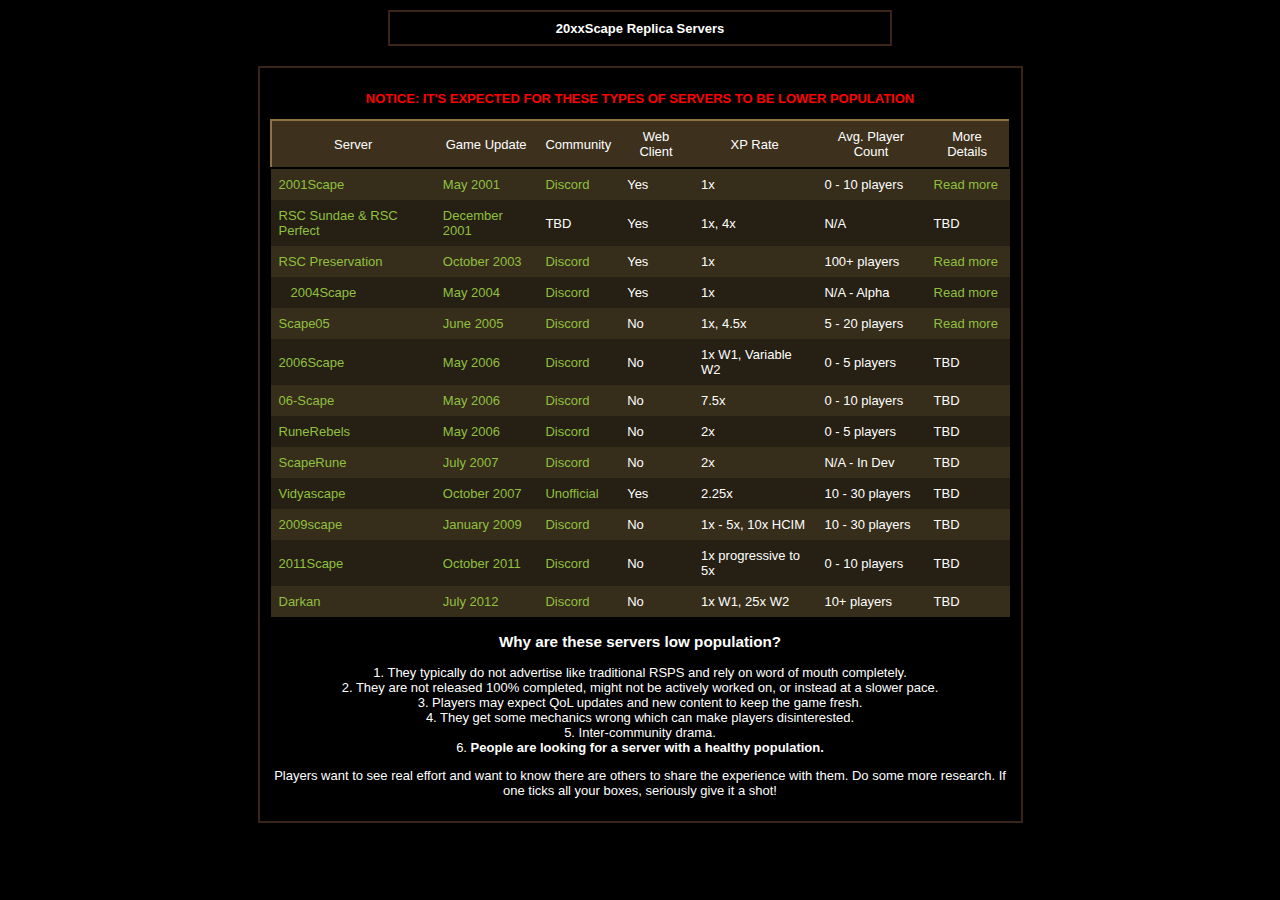
==== index.html @ 177168c2 "Added RSC Sundae" ====
<!DOCTYPE HTML PUBLIC "-//W3C//DTD HTML 4.01 Transitional//EN" "http://www.w3.org/TR/html4/loose.dtd">
<html lang="en">

<head>
    <meta charset="UTF-8">
    <meta name="viewport" content="width=device-width, initial-scale=1.0">
    <meta name="description" content="Explore detailed information about the best 00's Replica Servers, including server specifics, community links, and updates for enthusiasts of classic RuneScape versions.">
    <meta name="keywords" content="20xxScape, 2004scape, 2005scape, scape05, lost city, remake server, RSPS, private server, nostalgia, moparscape, runelocus, rsc, Replica Servers, RuneScape, RuneScape Classic, Gaming">
    <title>20xxScape Replica Servers</title>
    <link rel="stylesheet" href="styles.css">
</head>

<body>
<div id="container">
    <header class="titleframe e">
        <h1>20xxScape Replica Servers</h1>
    </header>

    <section class="content e">
        <p><strong style="color: red">NOTICE: IT'S EXPECTED FOR THESE TYPES OF SERVERS TO BE LOWER POPULATION</strong></p>
        <table class="server-table">
            <thead>
            <tr class="slist_header">
                <td style="text-align: center; border-left: 2px solid #8E7246">Server</td>
                <td style="text-align: center">Game Update</td>
                <td style="text-align: center">Community</td>
                <td style="text-align: center">Web Client</td>
                <td style="text-align: center">XP Rate</td>
                <td style="text-align: center">Avg. Player Count</td>
                <td style="text-align: center; border-right: 2px solid black">More Details</td>
            </tr>
            </thead>
            <tbody>
            <tr class="r1">
                <td>
                    <a href="https://rsc.vet/?affil=20xxscape">2001Scape</a>
                </td>
                <td>
                    <a href="https://classic.runescape.wiki/w/Update:Runescape_updated_(8_May_2001)">May 2001</a>
                </td>
                <td>
                    <a href="https://discord.gg/ABdFCqn">Discord</a>
                </td>
                <td>Yes</td>
                <td>1x</td>
                <td>0 - 10 players</td>
                <td><a href="https://rsc.vet/faq?affil=20xxscape">Read more</a></td>
            </tr>
            <tr class="r2">
                <td>
                    <a href="https://rsc.vet/?affil=20xxscape">RSC Sundae & RSC Perfect</a>
                </td>
                <td>
                    <a href="https://classic.runescape.wiki/w/Update:Latest_RuneScape_News_(8_December_2001)">December 2001</a>
                </td>
                <td>
                    TBD
                </td>
                <td>Yes</td>
                <td>1x, 4x</td>
                <td>N/A</td>
                <td>TBD</td>
            </tr>
            <tr class="r1">
                <td>
                    <a href="https://rsc.vet/?affil=20xxscape">RSC Preservation</a>
                </td>
                <td>
                    <a href="https://classic.runescape.wiki/w/Update:Halloween_Drop">October 2003</a>
                </td>
                <td>
                    <a href="https://discord.gg/ABdFCqn">Discord</a>
                </td>
                <td>Yes</td>
                <td>1x</td>
                <td>100+ players</td>
                <td><a href="https://rsc.vet/faq?affil=20xxscape">Read more</a></td>
            </tr>
            <tr class="r2">
                <td class="members">
                    <a href="https://2004scape.org/?affil=20xxscape">2004Scape</a>
                </td>
                <td>
                    <a href="https://runescape.wiki/w/Update:Big_Chompy_Bird_Hunting">May 2004</a>
                </td>
                <td>
                    <a href="https://discord.2004scape.org">Discord</a>
                </td>
                <td>Yes</td>
                <td>1x</td>
                <td>N/A - Alpha</td>
                <td><a href="/2004scape">Read more</a></td>
            </tr>
            <tr class="r1">
                <td>
                    <a href="https://scape05.com/?affil=20xxscape">Scape05</a>
                </td>
                <td>
                    <a href="https://runescape.wiki/w/Update:Recruitment_Drive">June 2005</a>
                </td>
                <td>
                    <a href="https://discord.scape05.com">Discord</a>
                </td>
                <td>No</td>
                <td>1x, 4.5x</td>
                <td>5 - 20 players</td>
                <td><a href="/scape05">Read more</a></td>
            </tr>
            <tr class="r2">
                <td>
                    <a href="https://2006scape.org/?affil=20xxscape">2006Scape</a>
                </td>
                <td>
                    <a href="https://runescape.wiki/w/Update:Return_of_the_Wise_Old_Man!">May 2006</a>
                </td>
                <td>
                    <a href="https://discord.gg/uF2KNcZ">Discord</a>
                </td>
                <td>No</td>
                <td>1x W1, Variable W2</td>
                <td>0 - 5 players</td>
                <td>TBD</td>
            </tr>
            <tr class="r1">
                <td>
                    <a href="https://06-scape.com/?affil=20xxscape">06-Scape</a>
                </td>
                <td>
                    <a href="https://runescape.wiki/w/Update:Return_of_the_Wise_Old_Man!">May 2006</a>
                </td>
                <td>
                    <a href="https://discord.gg/XRBeecZMHu">Discord</a>
                </td>
                <td>No</td>
                <td>7.5x</td>
                <td>0 - 10 players</td>
                <td>TBD</td>
            </tr>
            <tr class="r2">
                <td>
                    <a href="https://www.runerebels.com/?affil=20xxscape">RuneRebels</a>
                </td>
                <td>
                    <a href="https://runescape.wiki/w/Update:Return_of_the_Wise_Old_Man!">May 2006</a>
                </td>
                <td>
                    <a href="https://discord.com/invite/GEUUkgg">Discord</a>
                </td>
                <td>No</td>
                <td>2x</td>
                <td>0 - 5 players</td>
                <td>TBD</td>
            </tr>
            <tr class="r1">
                <td>
                    <a href="https://scaperune.net/?affil=20xxscape">ScapeRune</a>
                </td>
                <td>
                    <a href="https://runescape.wiki/w/Update:Skill_sounds">July 2007</a>
                </td>
                <td>
                    <a href="https://discord.gg/YmbBp8U">Discord</a>
                </td>
                <td>No</td>
                <td>2x</td>
                <td>N/A - In Dev</td>
                <td>TBD</td>
            </tr>
            <tr class="r2">
                <td>
                    <a href="https://vidyascape.org/?affil=20xxscape">Vidyascape</a>
                </td>
                <td>
                    <a href="https://runescape.wiki/w/Update:Hallowe%27en_Event_(2007)">October 2007</a>
                </td>
                <td>
                    <a href="https://discord.gg/t4aWJQQY">Unofficial</a>
                </td>
                <td>Yes</td>
                <td>2.25x</td>
                <td>10 - 30 players</td>
                <td>TBD</td>
            </tr>
            <tr class="r1">
                <td>
                    <a href="https://2009scape.org/?affil=20xxscape">2009scape</a>
                </td>
                <td>
                    <a href="https://runescape.wiki/w/Update:Magic_Interface_Features">January 2009</a>
                </td>
                <td>
                    <a href="https://discord.gg/YY7WSttN7H">Discord</a>
                </td>
                <td>No</td>
                <td>1x - 5x, 10x HCIM</td>
                <td>10 - 30 players</td>
                <td>TBD</td>
            </tr>
            <tr class="r2">
                <td>
                    <a href="https://2011scape.com/?affil=20xxscape">2011Scape</a>
                </td>
                <td>
                    <a href="https://runescape.wiki/w/Update:Chat_Changes_%26_Camera_Controls">October 2011</a>
                </td>
                <td>
                    <a href="https://discord.gg/YY7WSttN7H">Discord</a>
                </td>
                <td>No</td>
                <td>1x progressive to 5x</td>
                <td>0 - 10 players</td>
                <td>TBD</td>
            </tr>
            <tr class="r1">
                <td>
                    <a href="https://darkan.org/?affil=20xxscape">Darkan</a>
                </td>
                <td>
                    <a href="https://runescape.wiki/w/Update:Ready,_Set,_Go_for_the_Gielinor_Games">July
                        2012</a>
                </td>
                <td>
                    <a href="https://discord.gg/RWZt5YN7H4">Discord</a>
                </td>
                <td>No</td>
                <td>1x W1, 25x W2</td>
                <td>10+ players</td>
                <td>TBD</td>
            </tr>
            </tbody>
        </table>
        <article>
            <h3>Why are these servers low population?</h3>
            <ul>
                <li>1. They typically do not advertise like traditional RSPS and rely on word of mouth completely.</li>
                <li>2. They are not released 100% completed, might not be actively worked on, or instead at a slower pace.</li>
                <li>3. Players may expect QoL updates and new content to keep the game fresh.</li>
                <li>4. They get some mechanics wrong which can make players disinterested.</li>
                <li>5. Inter-community drama.</li>
                <li>6. <strong>People are looking for a server with a healthy population.</strong></li>
            </ul>
            <p>Players want to see real effort and want to know there are others to share the experience with them. Do some more research. If one ticks all your boxes, seriously give it a shot!</p>
        </article>
    </section>
</div>
</body>

</html>
---- styles.css ----
body {
    background: black;
    color: white;
    font-family: Arial, Helvetica, sans-serif;
    font-size: 13px;
    background-image: url('/img/bg.jpg');
    background-position: top center;
    background-repeat: repeat-y;
    text-align: center;
    margin: 0;
}

#container {
    width: 765px;
    margin: 10px auto;
    text-align: left;
}

.titleframe {
    width: 500px;
    margin: 0 auto 20px auto;
    border: 2px solid #382418;
    background-color: black;
    text-align: center;
}

.slist_header td {
    border-bottom: 2px solid black;
    border-top: 2px solid #8E7246;
    background-color: #3D311E;
}

.content {
    border: 2px solid #382418;
    background-color: black;
    padding: 10px;
    margin-bottom: 20px;
    text-align: center;
}


h1, b {
    font-weight: bold;
    font-size: 13px;
    color: inherit;
}

a {
    color: #90c040;
    text-decoration: none;
}

a:hover {
    text-decoration: underline;
}

.server-table {
    width: 100%;
    margin: auto;
    border-collapse: collapse;
}

.server-table th, .server-table td {
    padding: 8px;
    text-align: left;
}

.slist_header th {
    border-bottom: 2px solid black;
    border-top: 2px solid #8E7246;
    background-color: #3D311E;
}

.r1 td {
    background-color: #362D1A;
}

.r2 td {
    background-color: #261F13;
}

/* List styles for SEO content */
ul {
    list-style: none;
    padding: 0;
}

td.members {
    background-image: url('/img/title2/create.gif');
    background-repeat: no-repeat;
    background-position: 2px 8px;
    padding-left: 20px;
}

td.free {
    background-image: url('/img/title2/membership_benefits.gif');
    background-repeat: no-repeat;
    background-position: 2px 8px;
    padding-left: 20px;
}

/* Responsive media elements */
img {
    max-width: 100%; /* Ensures images are responsive */
    height: auto;
    display: block;
    margin: 0 auto; /* Center images */
}
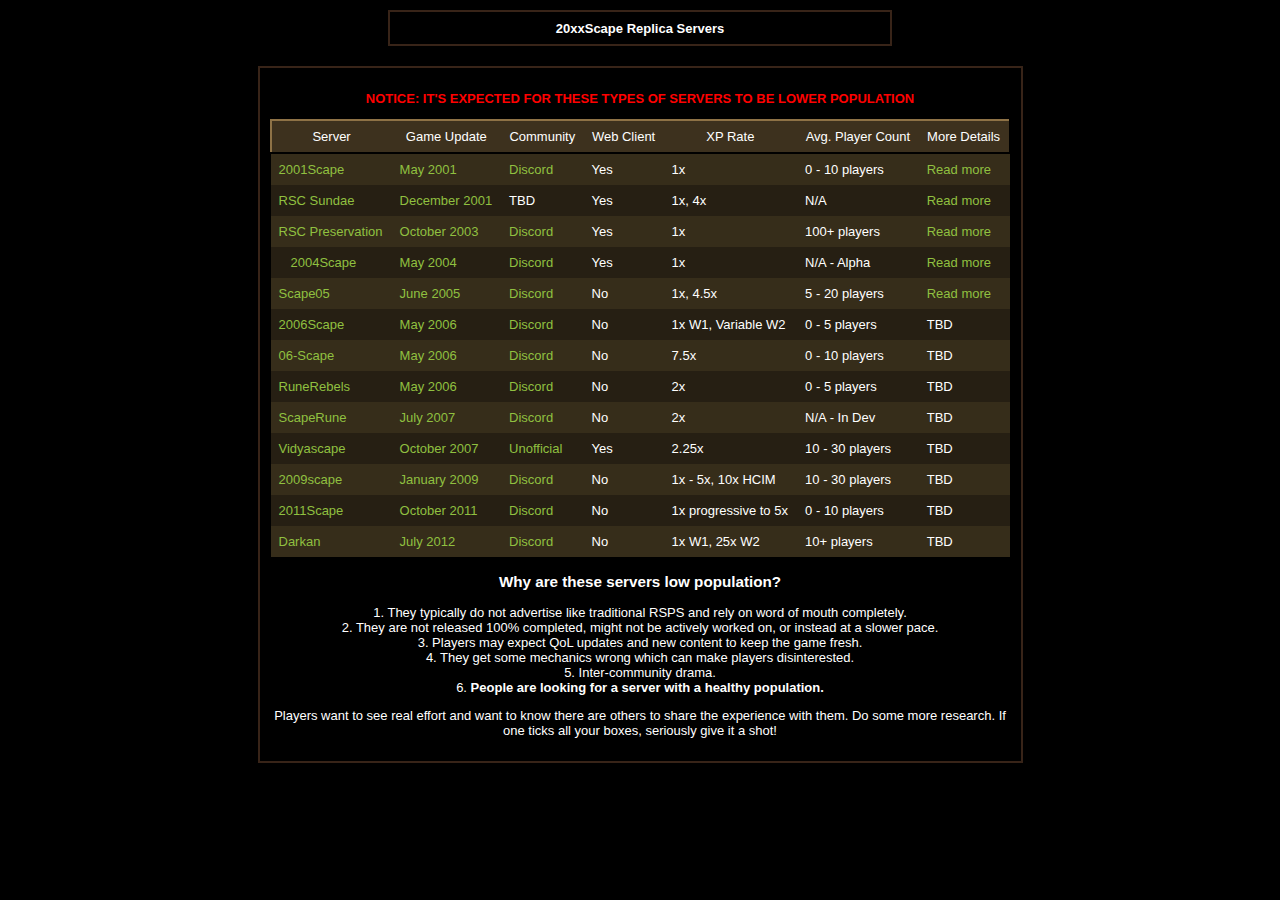
==== commit b0d746fd: "Update index.html" ====
--- a/index.html
+++ b/index.html
@@ -48,7 +48,7 @@
             </tr>
             <tr class="r2">
                 <td>
-                    <a href="https://rsc.vet/?affil=20xxscape">RSC Sundae & RSC Perfect</a>
+                    <a href="https://rsc.vet/?affil=20xxscape">RSC Sundae</a>
                 </td>
                 <td>
                     <a href="https://classic.runescape.wiki/w/Update:Latest_RuneScape_News_(8_December_2001)">December 2001</a>
@@ -59,7 +59,7 @@
                 <td>Yes</td>
                 <td>1x, 4x</td>
                 <td>N/A</td>
-                <td>TBD</td>
+                <td><a href="https://rscsundae.org?affil=20xxscape">Read more</a></td>
             </tr>
             <tr class="r1">
                 <td>
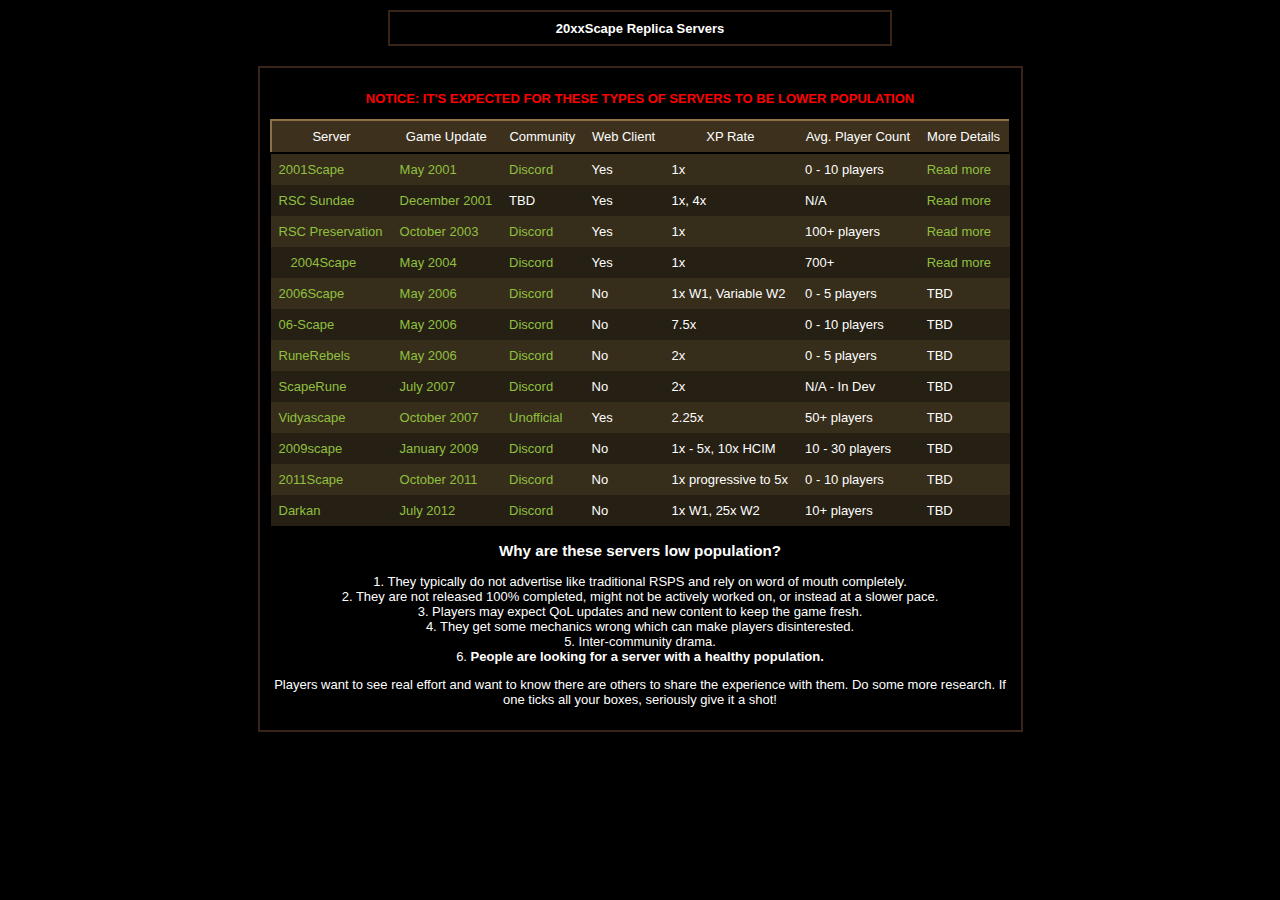
==== commit 3f6bd154: "Update index.html" ====
--- a/index.html
+++ b/index.html
@@ -48,7 +48,7 @@
             </tr>
             <tr class="r2">
                 <td>
-                    <a href="https://rsc.vet/?affil=20xxscape">RSC Sundae</a>
+                    <a href="https://rscsundae.org?affil=20xxscape">RSC Sundae</a>
                 </td>
                 <td>
                     <a href="https://classic.runescape.wiki/w/Update:Latest_RuneScape_News_(8_December_2001)">December 2001</a>
@@ -88,25 +88,10 @@
                 </td>
                 <td>Yes</td>
                 <td>1x</td>
-                <td>N/A - Alpha</td>
+                <td>700+</td>
                 <td><a href="/2004scape">Read more</a></td>
             </tr>
             <tr class="r1">
-                <td>
-                    <a href="https://scape05.com/?affil=20xxscape">Scape05</a>
-                </td>
-                <td>
-                    <a href="https://runescape.wiki/w/Update:Recruitment_Drive">June 2005</a>
-                </td>
-                <td>
-                    <a href="https://discord.scape05.com">Discord</a>
-                </td>
-                <td>No</td>
-                <td>1x, 4.5x</td>
-                <td>5 - 20 players</td>
-                <td><a href="/scape05">Read more</a></td>
-            </tr>
-            <tr class="r2">
                 <td>
                     <a href="https://2006scape.org/?affil=20xxscape">2006Scape</a>
                 </td>
@@ -121,7 +106,7 @@
                 <td>0 - 5 players</td>
                 <td>TBD</td>
             </tr>
-            <tr class="r1">
+            <tr class="r2">
                 <td>
                     <a href="https://06-scape.com/?affil=20xxscape">06-Scape</a>
                 </td>
@@ -136,7 +121,7 @@
                 <td>0 - 10 players</td>
                 <td>TBD</td>
             </tr>
-            <tr class="r2">
+            <tr class="r1">
                 <td>
                     <a href="https://www.runerebels.com/?affil=20xxscape">RuneRebels</a>
                 </td>
@@ -151,7 +136,7 @@
                 <td>0 - 5 players</td>
                 <td>TBD</td>
             </tr>
-            <tr class="r1">
+            <tr class="r2">
                 <td>
                     <a href="https://scaperune.net/?affil=20xxscape">ScapeRune</a>
                 </td>
@@ -166,7 +151,7 @@
                 <td>N/A - In Dev</td>
                 <td>TBD</td>
             </tr>
-            <tr class="r2">
+            <tr class="r1">
                 <td>
                     <a href="https://vidyascape.org/?affil=20xxscape">Vidyascape</a>
                 </td>
@@ -178,10 +163,10 @@
                 </td>
                 <td>Yes</td>
                 <td>2.25x</td>
-                <td>10 - 30 players</td>
-                <td>TBD</td>
-            </tr>
-            <tr class="r1">
+                <td>50+ players</td>
+                <td>TBD</td>
+            </tr>
+            <tr class="r2">
                 <td>
                     <a href="https://2009scape.org/?affil=20xxscape">2009scape</a>
                 </td>
@@ -196,7 +181,7 @@
                 <td>10 - 30 players</td>
                 <td>TBD</td>
             </tr>
-            <tr class="r2">
+            <tr class="r1">
                 <td>
                     <a href="https://2011scape.com/?affil=20xxscape">2011Scape</a>
                 </td>
@@ -211,7 +196,7 @@
                 <td>0 - 10 players</td>
                 <td>TBD</td>
             </tr>
-            <tr class="r1">
+            <tr class="r2">
                 <td>
                     <a href="https://darkan.org/?affil=20xxscape">Darkan</a>
                 </td>
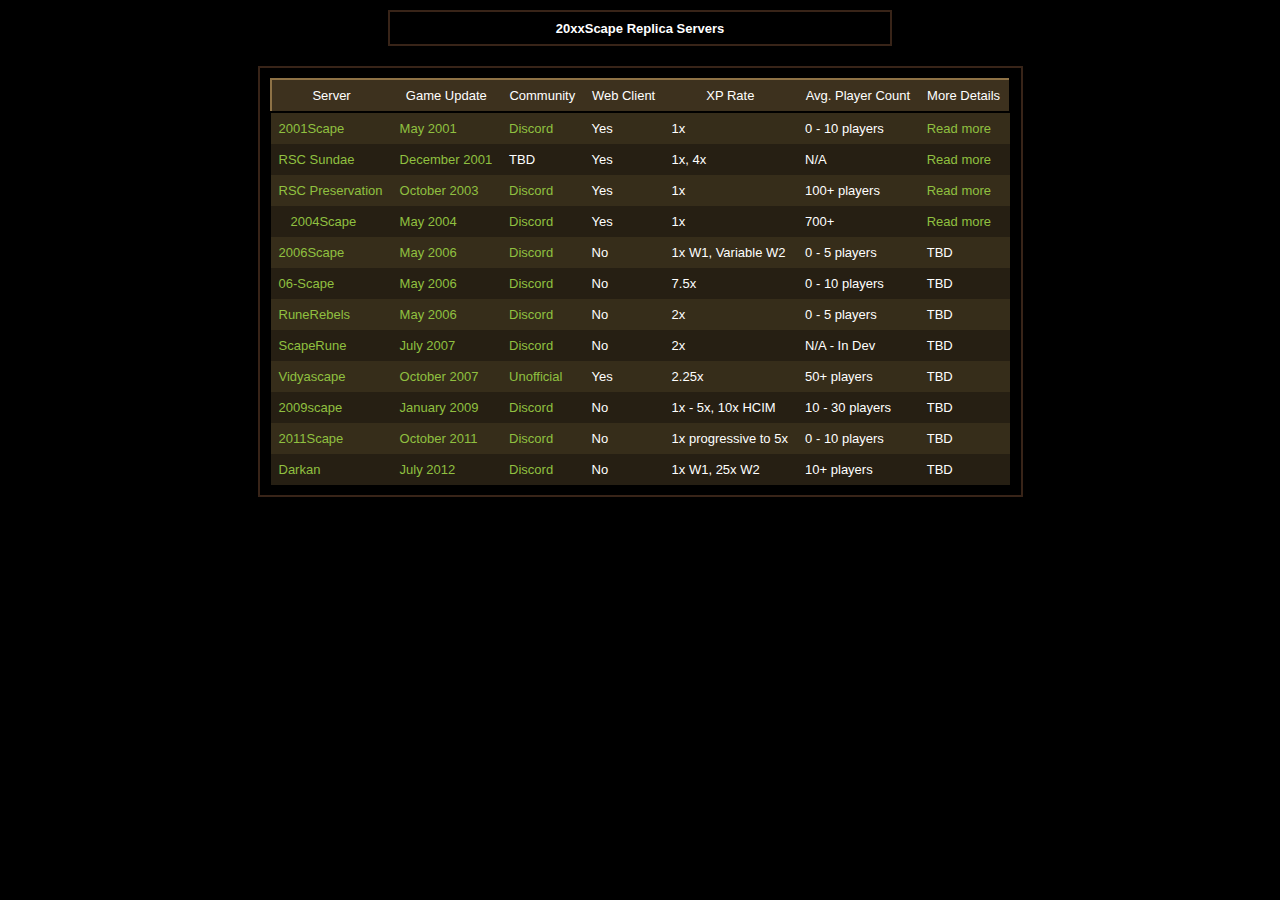
==== commit 03233661: "Update index.html" ====
--- a/index.html
+++ b/index.html
@@ -17,7 +17,6 @@
     </header>
 
     <section class="content e">
-        <p><strong style="color: red">NOTICE: IT'S EXPECTED FOR THESE TYPES OF SERVERS TO BE LOWER POPULATION</strong></p>
         <table class="server-table">
             <thead>
             <tr class="slist_header">
@@ -214,18 +213,6 @@
             </tr>
             </tbody>
         </table>
-        <article>
-            <h3>Why are these servers low population?</h3>
-            <ul>
-                <li>1. They typically do not advertise like traditional RSPS and rely on word of mouth completely.</li>
-                <li>2. They are not released 100% completed, might not be actively worked on, or instead at a slower pace.</li>
-                <li>3. Players may expect QoL updates and new content to keep the game fresh.</li>
-                <li>4. They get some mechanics wrong which can make players disinterested.</li>
-                <li>5. Inter-community drama.</li>
-                <li>6. <strong>People are looking for a server with a healthy population.</strong></li>
-            </ul>
-            <p>Players want to see real effort and want to know there are others to share the experience with them. Do some more research. If one ticks all your boxes, seriously give it a shot!</p>
-        </article>
     </section>
 </div>
 </body>
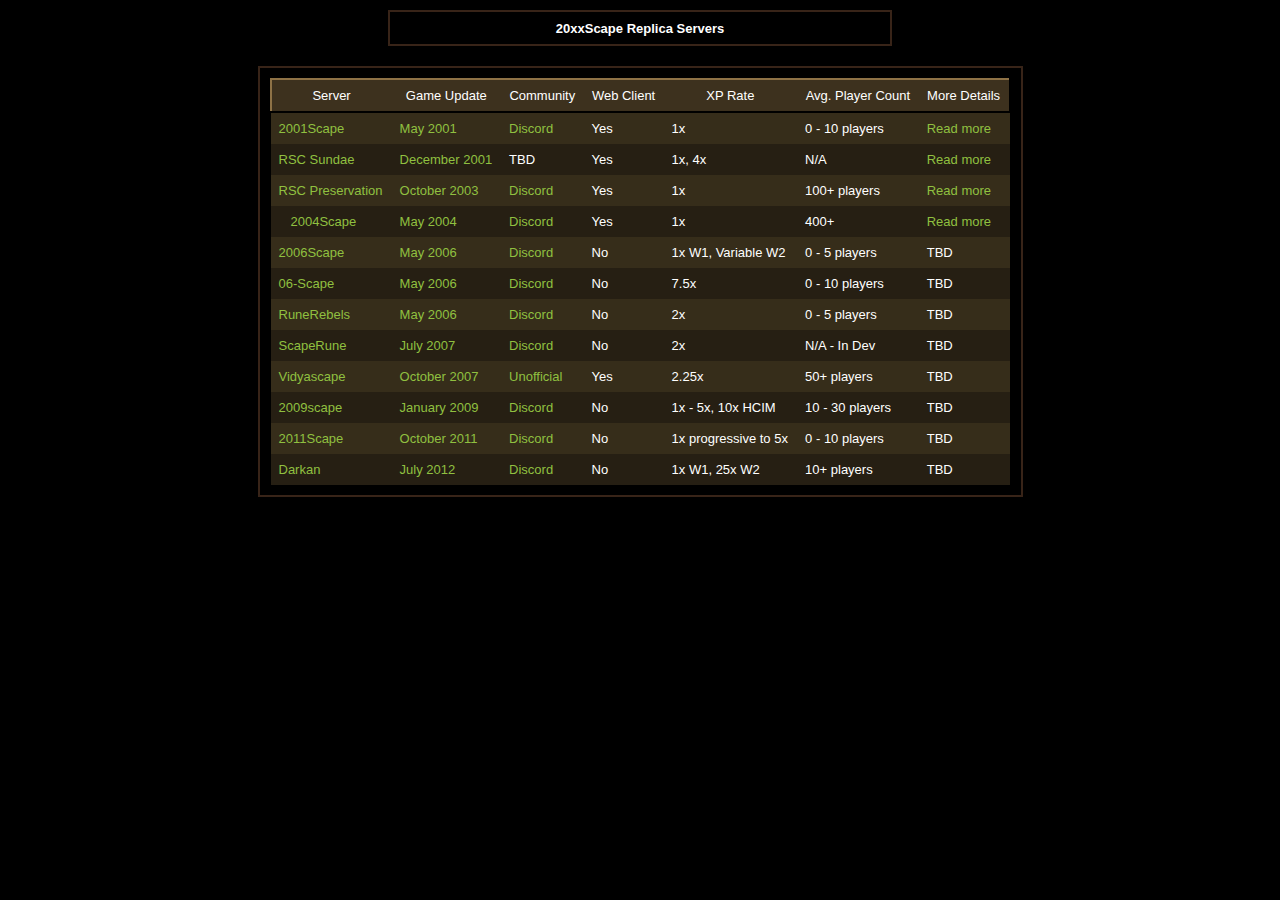
==== commit 8967cb04: "Update index.html" ====
--- a/index.html
+++ b/index.html
@@ -87,7 +87,7 @@
                 </td>
                 <td>Yes</td>
                 <td>1x</td>
-                <td>700+</td>
+                <td>400+</td>
                 <td><a href="/2004scape">Read more</a></td>
             </tr>
             <tr class="r1">
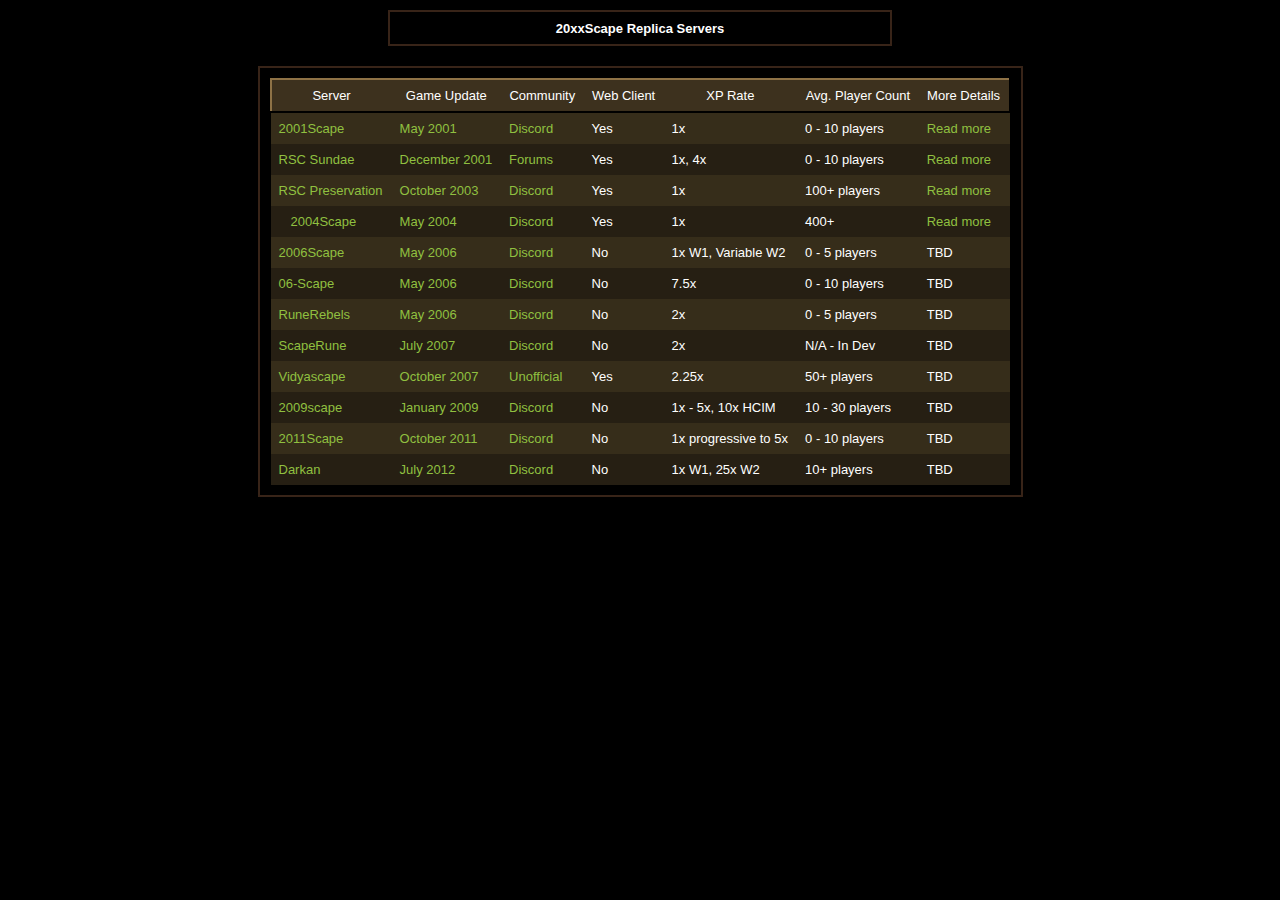
==== commit 92391549: "Update index.html" ====
--- a/index.html
+++ b/index.html
@@ -53,11 +53,11 @@
                     <a href="https://classic.runescape.wiki/w/Update:Latest_RuneScape_News_(8_December_2001)">December 2001</a>
                 </td>
                 <td>
-                    TBD
+                    <a href="https://forum.rscsundae.org/">Forums</a>
                 </td>
                 <td>Yes</td>
                 <td>1x, 4x</td>
-                <td>N/A</td>
+                <td>0 - 10 players</td>
                 <td><a href="https://rscsundae.org?affil=20xxscape">Read more</a></td>
             </tr>
             <tr class="r1">
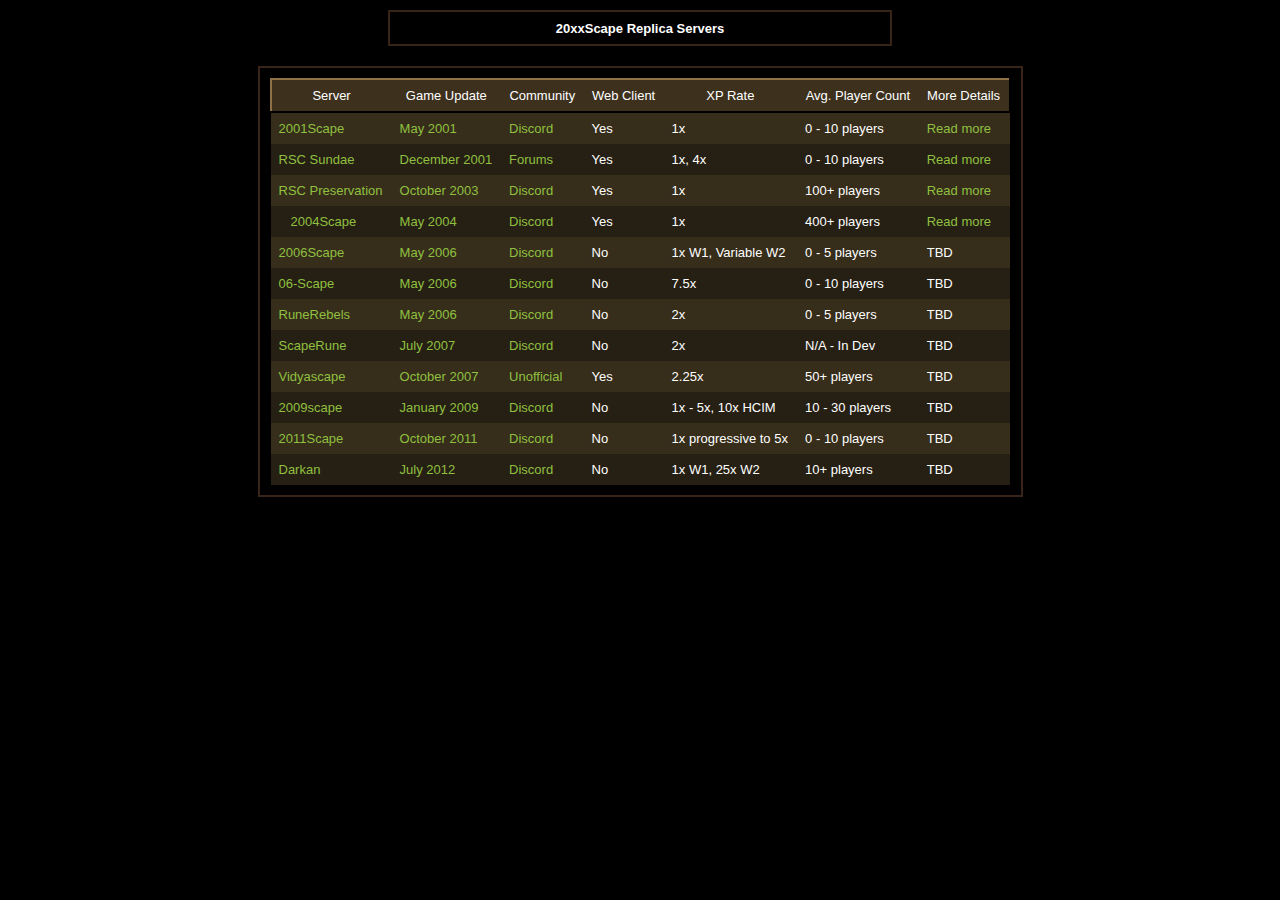
==== commit b70c8fa5: "Update index.html" ====
--- a/index.html
+++ b/index.html
@@ -87,7 +87,7 @@
                 </td>
                 <td>Yes</td>
                 <td>1x</td>
-                <td>400+</td>
+                <td>400+ players</td>
                 <td><a href="/2004scape">Read more</a></td>
             </tr>
             <tr class="r1">
